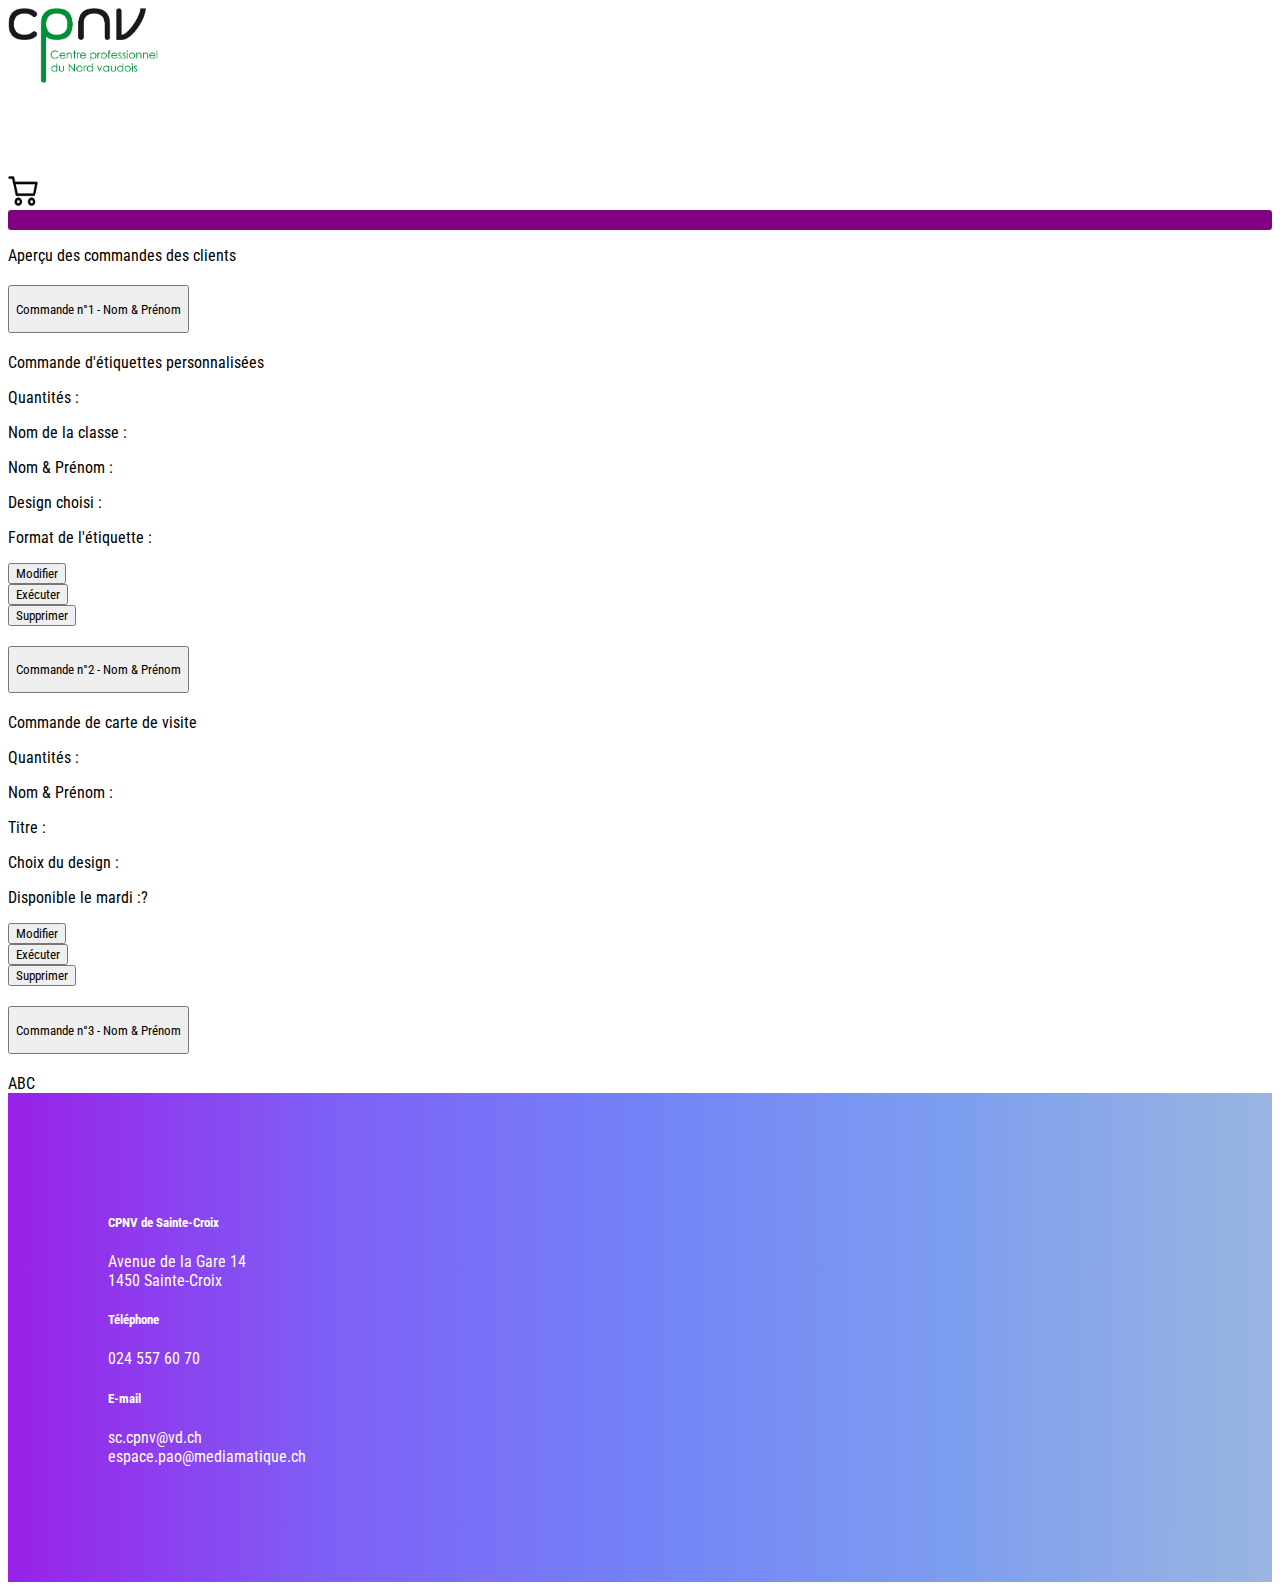
==== apercucommande.html @ 44d6ac5f "modification-page" ====
<!DOCTYPE html>
<html lang="fr">
<head>
    <meta charset="utf-8">
    <meta name="viewport" content="width=device-width, initial-scale=1.0">
    <link href="https://cdn.jsdelivr.net/npm/bootstrap@5.0.0-beta1/dist/css/bootstrap.min.css" rel="stylesheet" integrity="sha384-giJF6kkoqNQ00vy+HMDP7azOuL0xtbfIcaT9wjKHr8RbDVddVHyTfAAsrekwKmP1" crossorigin="anonymous">
    <link rel="stylesheet" href="style.css"> 
    <link rel="preconnect" href="https://fonts.gstatic.com">
    <link href="https://fonts.googleapis.com/css2?family=Roboto+Condensed:wght@300&display=swap" rel="stylesheet"> 
    <title>Aperçu commande</title>
</head>
<body>
  <nav class="navbar navbar-light bg-light justify-content-between px-5">
    <a class="navbar-brand"><img src="Logo école.png" alt="logocpnv" height="75px" width="150px"></a>
     <h5 id="nomprenom">Nom & Prénom</h5> <img src="cart.png" alt="iconecart" height="30px" width="30px">
  </nav>

  <hr class="lignenav">
  <div>
    <p class="text-center fs-2 text-uppercase fw-bold my-5" >Aperçu des commandes des clients</p>
  </div>
  <div class="container">
    <div class="row my-5">
        <div class="col-md-6 offset-md-3 card shadow bg-white rounded">
  <div class="accordion accordion-flush" id="accordionFlushExample">
    <div class="accordion-item">
      <h2 class="accordion-header" id="flush-headingOne">
        <button class="accordion-button collapsed" type="button" data-bs-toggle="collapse" data-bs-target="#flush-collapseOne" aria-expanded="false" aria-controls="flush-collapseOne">
          <p>Commande n°1 - Nom & Prénom</p>
        </button>
      </h2>
      <div id="flush-collapseOne" class="accordion-collapse collapse" aria-labelledby="flush-headingOne" data-bs-parent="#accordionFlushExample">
        <div class="accordion-body"> 
            <div class="row">
                <div class="col-6">
                    <p>Commande d'étiquettes personnalisées</p>
                </div>
                <div class="col-6">Quantités :</div>
            </div>
            <div class="row">
                <div class="col-12">
                    <p>Nom de la classe :</p>
                </div>
                <div class="col-12">
                  <p>Nom & Prénom :</p>
              </div>
                <div class="col-12">
                    <p>Design choisi :</p>
                </div>
                <div class="col-12">
                  <p>Format de l'étiquette :</p>
              </div>
            </div>
            <div class="row text-center my-3">
                <div class="col-4">
                    <button type="button" class="btn btn-outline-dark">Modifier</button>
                </div>
                <div class="col-4">
                    <button type="button" class="btn btn-outline-dark">Exécuter</button>
                </div>
                <div class="col-4">
                    <button type="button" class="btn btn-outline-dark">Supprimer</button>
                </div>
            </div>

</div>
    </div>
    </div>
    <!-- 2e accordéon -->
    <div class="accordion-item">
      <h2 class="accordion-header" id="flush-headingTwo">
        <button class="accordion-button collapsed" type="button" data-bs-toggle="collapse" data-bs-target="#flush-collapseTwo" aria-expanded="false" aria-controls="flush-collapseTwo">
          <p>Commande n°2 - Nom & Prénom</p>
        </button>
      </h2>
      <div id="flush-collapseTwo" class="accordion-collapse collapse" aria-labelledby="flush-headingTwo" data-bs-parent="#accordionFlushExample">
        <div class="accordion-body">
          <div class="row">
            <div class="col-6">
              <p>Commande de carte de visite</p>
            </div>
            <div class="col-6">
              <p>Quantités : </p>
            </div>
          </div>
          <div class="row">
            <div class="col-12">
              <p>Nom & Prénom : </p>
            </div>
            <div class="col-12">
              <p>Titre : </p>
            </div>
            <div class="col-12">
              <p>Choix du design : </p>
            </div>
            <div class="col-12">
              <p>Disponible le mardi :?</p>
            </div>
          </div>
          <div class="row text-center my-3">
            <div class="col-4">
                <button type="button" class="btn btn-outline-dark">Modifier</button>
            </div>
            <div class="col-4">
                <button type="button" class="btn btn-outline-dark">Exécuter</button>
            </div>
            <div class="col-4">
                <button type="button" class="btn btn-outline-dark">Supprimer</button>
            </div>
        </div>
        </div>
        </div>
    </div>
    <!-- 3e accordéon -->
    <div class="accordion-item">
      <h2 class="accordion-header" id="flush-headingThree">
        <button class="accordion-button collapsed" type="button" data-bs-toggle="collapse" data-bs-target="#flush-collapseThree" aria-expanded="false" aria-controls="flush-collapseThree">
          <p>Commande n°3 - Nom & Prénom</p>
        </button>
      </h2>
      <div id="flush-collapseThree" class="accordion-collapse collapse" aria-labelledby="flush-headingThree" data-bs-parent="#accordionFlushExample">
        <div class="accordion-body">ABC</div></div>
    </div>
  </div>
        </div>
    </div>
 </div>





    <footer class="text-center text-lg-start" id="colorfooter">
      <!-- Grid container -->
      <div class="container p-4">
        <!--Grid row-->
        <div class="row">
          <!--Grid column-->
          <div class="col-sm-12">
            <h5 class="text-uppercase">CPNV de Sainte-Croix</h5>
    
            <p>
              Avenue de la Gare 14 <br>
              1450 Sainte-Croix
            </p>
          </div>
        </div>

        <div class="row">
          <!--Grid column-->
          <div class="col-sm-12">
            <h5 class="text-uppercase">Téléphone</h5>
    
            <p>
              024 557 60 70<br>
            
            </p>
          </div>
        </div>

        <div class="row">
          <!--Grid column-->
          <div class="col-sm-12">
            <h5 class="text-uppercase">E-mail</h5>
    
            <p>
              sc.cpnv@vd.ch<br>
              espace.pao@mediamatique.ch
            
            </p>
          </div>
        </div>
      </div>
    </footer>

<script src="https://cdn.jsdelivr.net/npm/bootstrap@5.0.0-beta1/dist/js/bootstrap.bundle.min.js" integrity="sha384-ygbV9kiqUc6oa4msXn9868pTtWMgiQaeYH7/t7LECLbyPA2x65Kgf80OJFdroafW" crossorigin="anonymous"></script>
</body>
</html>
---- style.css ----
*{
    font-family: 'Roboto Condensed', sans-serif;
}

#textebox{
    padding: 100px 200px 200px 200px;
}

#titre{
    padding: 100px 150px 130px 100px;
}

.lignenav{
  border: 10px solid purple;
  opacity: 1;
  border-radius: 3px;
  margin: 0px;
  background-image: linear-gradient(to right, #9921e8, #7f5ff6, #7382f7, #7d9eef, #9ab5e1);
}
.lignegrise{
  
    margin: 25px -10px -25px -10px;
}

#colorfooter{
    background-image: linear-gradient(to right, #9921e8, #7f5ff6, #7382f7, #7d9eef, #9ab5e1);
    color: white;
    padding: 100px;
}

.buttoncolor{
    background-image: linear-gradient(to right, #9921e8, #7f5ff6, #7382f7, #7d9eef, #9ab5e1);
    color: white;
}

#boxlogin{
    margin: 150px 450px 150px 450px;
} 

#buttoncolorgrey{
    background-image: grey;
    color: white;  
}

#titre1{
    padding: 100px 150px 85px 100px;
}

.form-control{
    padding-bottom: 6px;
    margin-bottom: 20px;
}

#titreform{
    padding: 34px;
}

.box-form{
    padding: 120px 10px 10px 10px;  
    margin-bottom: 100px;
}

.card-body{
    padding: 2rem 1rem 2rem 17rem;
}

#nomprenom{
    padding-left: 1400px;
}

.buttoncolor{
    margin-top: 10px;
    margin-bottom: 30px;
}

.design{
    height: 150px;
    width: 220px ;
}

.espace{
    padding-bottom: 20px;
}
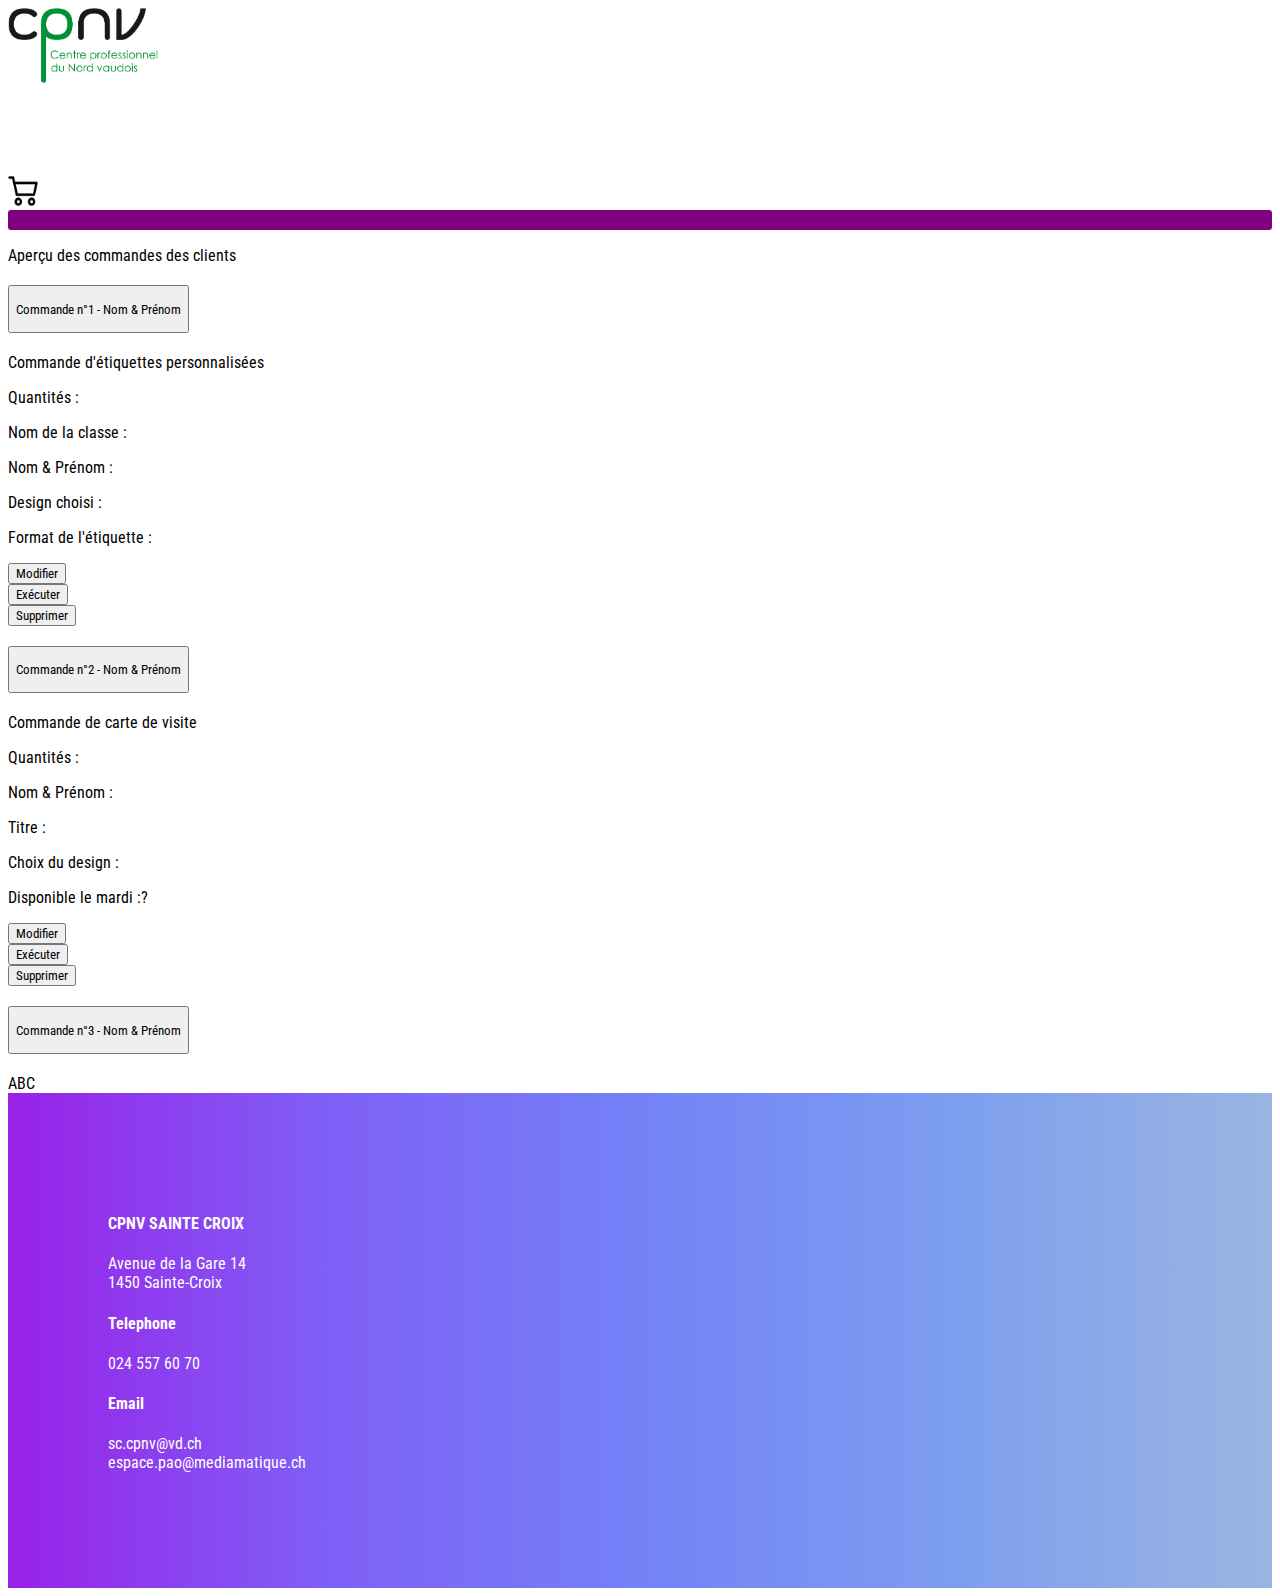
==== commit 1d505671: "footer" ====
--- a/apercucommande.html
+++ b/apercucommande.html
@@ -17,7 +17,7 @@
 
   <hr class="lignenav">
   <div>
-    <p class="text-center fs-2 text-uppercase fw-bold my-5" >Aperçu des commandes des clients</p>
+    <p class="text-center fs-2 text-uppercase fw-bold my-5" id="titre2">Aperçu des commandes des clients</p>
   </div>
   <div class="container">
     <div class="row my-5">
@@ -126,52 +126,27 @@
     </div>
  </div>
 
-
-
-
-
-    <footer class="text-center text-lg-start" id="colorfooter">
-      <!-- Grid container -->
-      <div class="container p-4">
-        <!--Grid row-->
-        <div class="row">
-          <!--Grid column-->
-          <div class="col-sm-12">
-            <h5 class="text-uppercase">CPNV de Sainte-Croix</h5>
-    
-            <p>
-              Avenue de la Gare 14 <br>
-              1450 Sainte-Croix
-            </p>
-          </div>
-        </div>
-
-        <div class="row">
-          <!--Grid column-->
-          <div class="col-sm-12">
-            <h5 class="text-uppercase">Téléphone</h5>
-    
-            <p>
-              024 557 60 70<br>
-            
-            </p>
-          </div>
-        </div>
-
-        <div class="row">
-          <!--Grid column-->
-          <div class="col-sm-12">
-            <h5 class="text-uppercase">E-mail</h5>
-    
-            <p>
-              sc.cpnv@vd.ch<br>
-              espace.pao@mediamatique.ch
-            
-            </p>
-          </div>
-        </div>
+ <footer class="text-lg-start" id="colorfooter">
+  <div class="container">
+    <div class="row">
+      <div class="col-4">
+        <h4 class="text-uppercase">CPNV SAINTE CROIX</h4>
+        <p>Avenue de la Gare 14 <br>
+          1450 Sainte-Croix
+        </p>
       </div>
-    </footer>
+      <div class="col-4 text-center">
+        <h4 class="text-uppercase">Telephone</h4>
+        <p>024 557 60 70</p>
+      </div>
+      <div class="col-4 text-end">
+        <h4 class="text-uppercase">Email</h4>
+        <p>sc.cpnv@vd.ch <br>
+          espace.pao@mediamatique.ch</p>
+      </div>
+    </div>
+  </div>
+</footer>
 
 <script src="https://cdn.jsdelivr.net/npm/bootstrap@5.0.0-beta1/dist/js/bootstrap.bundle.min.js" integrity="sha384-ygbV9kiqUc6oa4msXn9868pTtWMgiQaeYH7/t7LECLbyPA2x65Kgf80OJFdroafW" crossorigin="anonymous"></script>
 </body>
--- a/style.css
+++ b/style.css
@@ -80,4 +80,9 @@
 
 .espace{
     padding-bottom: 20px;
+    display: inline-block;
+}
+
+.dropdown{
+    margin-bottom: 30px;
 }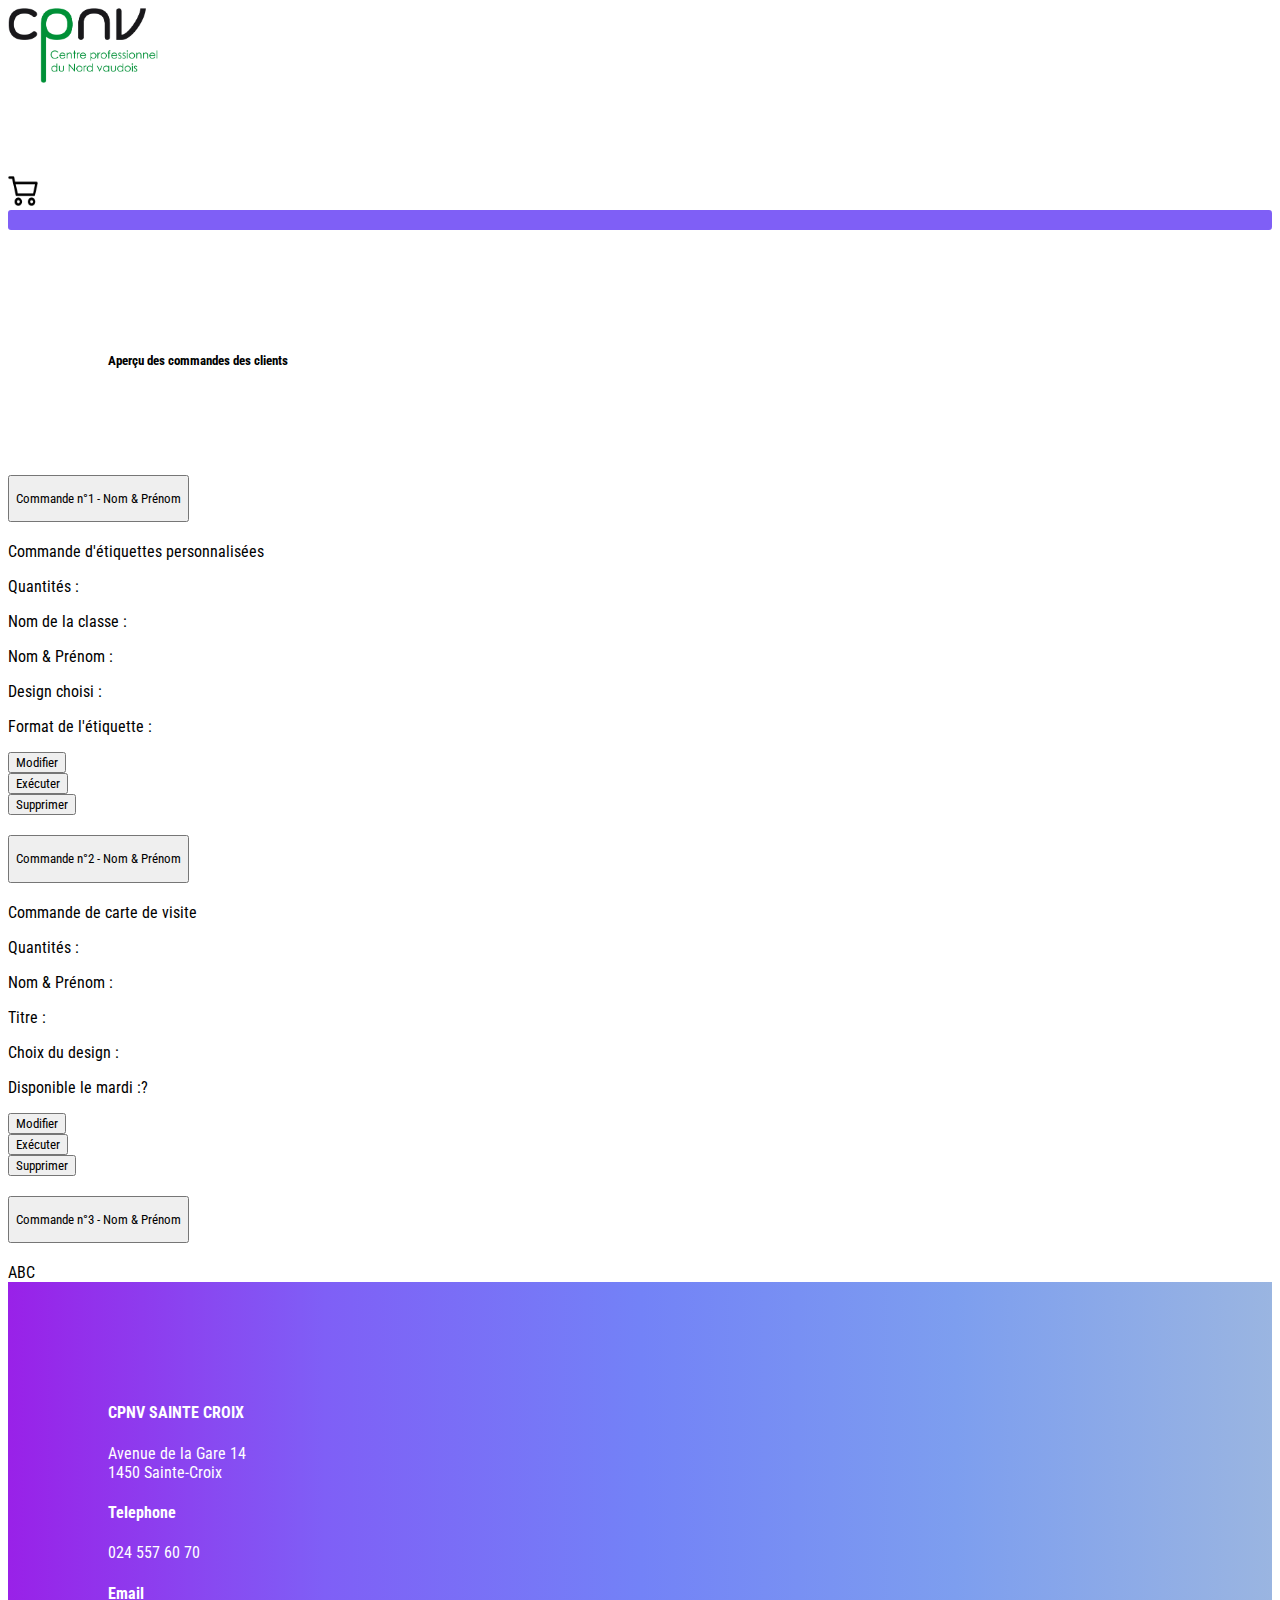
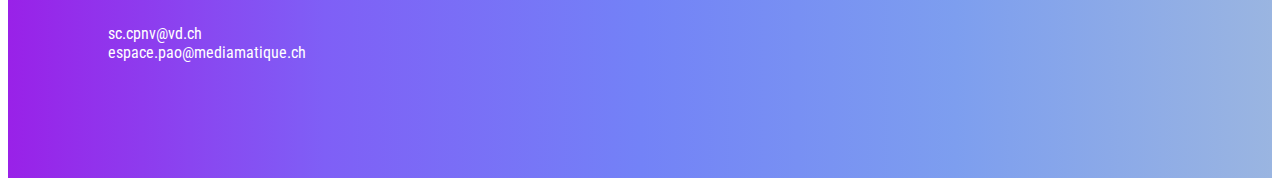
==== commit 0aa5bada: "titrepage" ====
--- a/apercucommande.html
+++ b/apercucommande.html
@@ -1,154 +1,166 @@
 <!DOCTYPE html>
 <html lang="fr">
+
 <head>
-    <meta charset="utf-8">
-    <meta name="viewport" content="width=device-width, initial-scale=1.0">
-    <link href="https://cdn.jsdelivr.net/npm/bootstrap@5.0.0-beta1/dist/css/bootstrap.min.css" rel="stylesheet" integrity="sha384-giJF6kkoqNQ00vy+HMDP7azOuL0xtbfIcaT9wjKHr8RbDVddVHyTfAAsrekwKmP1" crossorigin="anonymous">
-    <link rel="stylesheet" href="style.css"> 
-    <link rel="preconnect" href="https://fonts.gstatic.com">
-    <link href="https://fonts.googleapis.com/css2?family=Roboto+Condensed:wght@300&display=swap" rel="stylesheet"> 
-    <title>Aperçu commande</title>
+  <meta charset="utf-8">
+  <meta name="viewport" content="width=device-width, initial-scale=1.0">
+  <link href="https://cdn.jsdelivr.net/npm/bootstrap@5.0.0-beta1/dist/css/bootstrap.min.css" rel="stylesheet"
+    integrity="sha384-giJF6kkoqNQ00vy+HMDP7azOuL0xtbfIcaT9wjKHr8RbDVddVHyTfAAsrekwKmP1" crossorigin="anonymous">
+  <link rel="stylesheet" href="style.css">
+  <link rel="preconnect" href="https://fonts.gstatic.com">
+  <link href="https://fonts.googleapis.com/css2?family=Roboto+Condensed:wght@300&display=swap" rel="stylesheet">
+  <title>Aperçu commande</title>
 </head>
+
 <body>
   <nav class="navbar navbar-light bg-light justify-content-between px-5">
     <a class="navbar-brand"><img src="Logo école.png" alt="logocpnv" height="75px" width="150px"></a>
-     <h5 id="nomprenom">Nom & Prénom</h5> <img src="cart.png" alt="iconecart" height="30px" width="30px">
+    <h5 id="nomprenom">Nom & Prénom</h5> <img src="cart.png" alt="iconecart" height="30px" width="30px">
   </nav>
 
   <hr class="lignenav">
   <div>
-    <p class="text-center fs-2 text-uppercase fw-bold my-5" id="titre2">Aperçu des commandes des clients</p>
+    <h5 class="text-center fs-2 text-uppercase" id="titre1">Aperçu des commandes des clients</h5>
   </div>
   <div class="container">
     <div class="row my-5">
-        <div class="col-md-6 offset-md-3 card shadow bg-white rounded">
-  <div class="accordion accordion-flush" id="accordionFlushExample">
-    <div class="accordion-item">
-      <h2 class="accordion-header" id="flush-headingOne">
-        <button class="accordion-button collapsed" type="button" data-bs-toggle="collapse" data-bs-target="#flush-collapseOne" aria-expanded="false" aria-controls="flush-collapseOne">
-          <p>Commande n°1 - Nom & Prénom</p>
-        </button>
-      </h2>
-      <div id="flush-collapseOne" class="accordion-collapse collapse" aria-labelledby="flush-headingOne" data-bs-parent="#accordionFlushExample">
-        <div class="accordion-body"> 
-            <div class="row">
-                <div class="col-6">
+      <div class="col-md-6 offset-md-3 card shadow bg-white rounded">
+        <div class="accordion accordion-flush" id="accordionFlushExample">
+          <div class="accordion-item">
+            <h2 class="accordion-header" id="flush-headingOne">
+              <button class="accordion-button collapsed" type="button" data-bs-toggle="collapse"
+                data-bs-target="#flush-collapseOne" aria-expanded="false" aria-controls="flush-collapseOne">
+                <p>Commande n°1 - Nom & Prénom</p>
+              </button>
+            </h2>
+            <div id="flush-collapseOne" class="accordion-collapse collapse" aria-labelledby="flush-headingOne"
+              data-bs-parent="#accordionFlushExample">
+              <div class="accordion-body">
+                <div class="row">
+                  <div class="col-6">
                     <p>Commande d'étiquettes personnalisées</p>
+                  </div>
+                  <div class="col-6">Quantités :</div>
                 </div>
-                <div class="col-6">Quantités :</div>
-            </div>
-            <div class="row">
-                <div class="col-12">
+                <div class="row">
+                  <div class="col-12">
                     <p>Nom de la classe :</p>
+                  </div>
+                  <div class="col-12">
+                    <p>Nom & Prénom :</p>
+                  </div>
+                  <div class="col-12">
+                    <p>Design choisi :</p>
+                  </div>
+                  <div class="col-12">
+                    <p>Format de l'étiquette :</p>
+                  </div>
                 </div>
-                <div class="col-12">
-                  <p>Nom & Prénom :</p>
-              </div>
-                <div class="col-12">
-                    <p>Design choisi :</p>
+                <div class="row text-center my-3">
+                  <div class="col-4">
+                    <button type="button" class="btn btn-outline-dark">Modifier</button>
+                  </div>
+                  <div class="col-4">
+                    <button type="button" class="btn btn-outline-dark">Exécuter</button>
+                  </div>
+                  <div class="col-4">
+                    <button type="button" class="btn btn-outline-dark">Supprimer</button>
+                  </div>
                 </div>
-                <div class="col-12">
-                  <p>Format de l'étiquette :</p>
+
               </div>
             </div>
-            <div class="row text-center my-3">
-                <div class="col-4">
+          </div>
+          <!-- 2e accordéon -->
+          <div class="accordion-item">
+            <h2 class="accordion-header" id="flush-headingTwo">
+              <button class="accordion-button collapsed" type="button" data-bs-toggle="collapse"
+                data-bs-target="#flush-collapseTwo" aria-expanded="false" aria-controls="flush-collapseTwo">
+                <p>Commande n°2 - Nom & Prénom</p>
+              </button>
+            </h2>
+            <div id="flush-collapseTwo" class="accordion-collapse collapse" aria-labelledby="flush-headingTwo"
+              data-bs-parent="#accordionFlushExample">
+              <div class="accordion-body">
+                <div class="row">
+                  <div class="col-6">
+                    <p>Commande de carte de visite</p>
+                  </div>
+                  <div class="col-6">
+                    <p>Quantités : </p>
+                  </div>
+                </div>
+                <div class="row">
+                  <div class="col-12">
+                    <p>Nom & Prénom : </p>
+                  </div>
+                  <div class="col-12">
+                    <p>Titre : </p>
+                  </div>
+                  <div class="col-12">
+                    <p>Choix du design : </p>
+                  </div>
+                  <div class="col-12">
+                    <p>Disponible le mardi :?</p>
+                  </div>
+                </div>
+                <div class="row text-center my-3">
+                  <div class="col-4">
                     <button type="button" class="btn btn-outline-dark">Modifier</button>
+                  </div>
+                  <div class="col-4">
+                    <button type="button" class="btn btn-outline-dark">Exécuter</button>
+                  </div>
+                  <div class="col-4">
+                    <button type="button" class="btn btn-outline-dark">Supprimer</button>
+                  </div>
                 </div>
-                <div class="col-4">
-                    <button type="button" class="btn btn-outline-dark">Exécuter</button>
-                </div>
-                <div class="col-4">
-                    <button type="button" class="btn btn-outline-dark">Supprimer</button>
-                </div>
-            </div>
-
-</div>
-    </div>
-    </div>
-    <!-- 2e accordéon -->
-    <div class="accordion-item">
-      <h2 class="accordion-header" id="flush-headingTwo">
-        <button class="accordion-button collapsed" type="button" data-bs-toggle="collapse" data-bs-target="#flush-collapseTwo" aria-expanded="false" aria-controls="flush-collapseTwo">
-          <p>Commande n°2 - Nom & Prénom</p>
-        </button>
-      </h2>
-      <div id="flush-collapseTwo" class="accordion-collapse collapse" aria-labelledby="flush-headingTwo" data-bs-parent="#accordionFlushExample">
-        <div class="accordion-body">
-          <div class="row">
-            <div class="col-6">
-              <p>Commande de carte de visite</p>
-            </div>
-            <div class="col-6">
-              <p>Quantités : </p>
+              </div>
             </div>
           </div>
-          <div class="row">
-            <div class="col-12">
-              <p>Nom & Prénom : </p>
-            </div>
-            <div class="col-12">
-              <p>Titre : </p>
-            </div>
-            <div class="col-12">
-              <p>Choix du design : </p>
-            </div>
-            <div class="col-12">
-              <p>Disponible le mardi :?</p>
+          <!-- 3e accordéon -->
+          <div class="accordion-item">
+            <h2 class="accordion-header" id="flush-headingThree">
+              <button class="accordion-button collapsed" type="button" data-bs-toggle="collapse"
+                data-bs-target="#flush-collapseThree" aria-expanded="false" aria-controls="flush-collapseThree">
+                <p>Commande n°3 - Nom & Prénom</p>
+              </button>
+            </h2>
+            <div id="flush-collapseThree" class="accordion-collapse collapse" aria-labelledby="flush-headingThree"
+              data-bs-parent="#accordionFlushExample">
+              <div class="accordion-body">ABC</div>
             </div>
           </div>
-          <div class="row text-center my-3">
-            <div class="col-4">
-                <button type="button" class="btn btn-outline-dark">Modifier</button>
-            </div>
-            <div class="col-4">
-                <button type="button" class="btn btn-outline-dark">Exécuter</button>
-            </div>
-            <div class="col-4">
-                <button type="button" class="btn btn-outline-dark">Supprimer</button>
-            </div>
         </div>
-        </div>
-        </div>
-    </div>
-    <!-- 3e accordéon -->
-    <div class="accordion-item">
-      <h2 class="accordion-header" id="flush-headingThree">
-        <button class="accordion-button collapsed" type="button" data-bs-toggle="collapse" data-bs-target="#flush-collapseThree" aria-expanded="false" aria-controls="flush-collapseThree">
-          <p>Commande n°3 - Nom & Prénom</p>
-        </button>
-      </h2>
-      <div id="flush-collapseThree" class="accordion-collapse collapse" aria-labelledby="flush-headingThree" data-bs-parent="#accordionFlushExample">
-        <div class="accordion-body">ABC</div></div>
-    </div>
-  </div>
-        </div>
-    </div>
- </div>
-
- <footer class="text-lg-start" id="colorfooter">
-  <div class="container">
-    <div class="row">
-      <div class="col-4">
-        <h4 class="text-uppercase">CPNV SAINTE CROIX</h4>
-        <p>Avenue de la Gare 14 <br>
-          1450 Sainte-Croix
-        </p>
-      </div>
-      <div class="col-4 text-center">
-        <h4 class="text-uppercase">Telephone</h4>
-        <p>024 557 60 70</p>
-      </div>
-      <div class="col-4 text-end">
-        <h4 class="text-uppercase">Email</h4>
-        <p>sc.cpnv@vd.ch <br>
-          espace.pao@mediamatique.ch</p>
       </div>
     </div>
   </div>
-</footer>
 
-<script src="https://cdn.jsdelivr.net/npm/bootstrap@5.0.0-beta1/dist/js/bootstrap.bundle.min.js" integrity="sha384-ygbV9kiqUc6oa4msXn9868pTtWMgiQaeYH7/t7LECLbyPA2x65Kgf80OJFdroafW" crossorigin="anonymous"></script>
+  <footer class="text-lg-start" id="colorfooter">
+    <div class="container">
+      <div class="row">
+        <div class="col-4">
+          <h4 class="text-uppercase">CPNV SAINTE CROIX</h4>
+          <p>Avenue de la Gare 14 <br>
+            1450 Sainte-Croix
+          </p>
+        </div>
+        <div class="col-4 text-center">
+          <h4 class="text-uppercase">Telephone</h4>
+          <p>024 557 60 70</p>
+        </div>
+        <div class="col-4 text-end">
+          <h4 class="text-uppercase">Email</h4>
+          <p>sc.cpnv@vd.ch <br>
+            espace.pao@mediamatique.ch</p>
+        </div>
+      </div>
+    </div>
+  </footer>
+
+  <script src="https://cdn.jsdelivr.net/npm/bootstrap@5.0.0-beta1/dist/js/bootstrap.bundle.min.js"
+    integrity="sha384-ygbV9kiqUc6oa4msXn9868pTtWMgiQaeYH7/t7LECLbyPA2x65Kgf80OJFdroafW" crossorigin="anonymous">
+  </script>
 </body>
-</html>
 
+</html>--- a/style.css
+++ b/style.css
@@ -10,8 +10,13 @@
     padding: 100px 150px 130px 100px;
 }
 
+#titre1{
+    padding: 100px 150px 85px 100px;
+    font-weight: bold;
+}
+
 .lignenav{
-  border: 10px solid purple;
+  border: 10px solid #7f5ff6;
   opacity: 1;
   border-radius: 3px;
   margin: 0px;
@@ -40,10 +45,6 @@
 #buttoncolorgrey{
     background-image: grey;
     color: white;  
-}
-
-#titre1{
-    padding: 100px 150px 85px 100px;
 }
 
 .form-control{
@@ -80,7 +81,6 @@
 
 .espace{
     padding-bottom: 20px;
-    display: inline-block;
 }
 
 .dropdown{
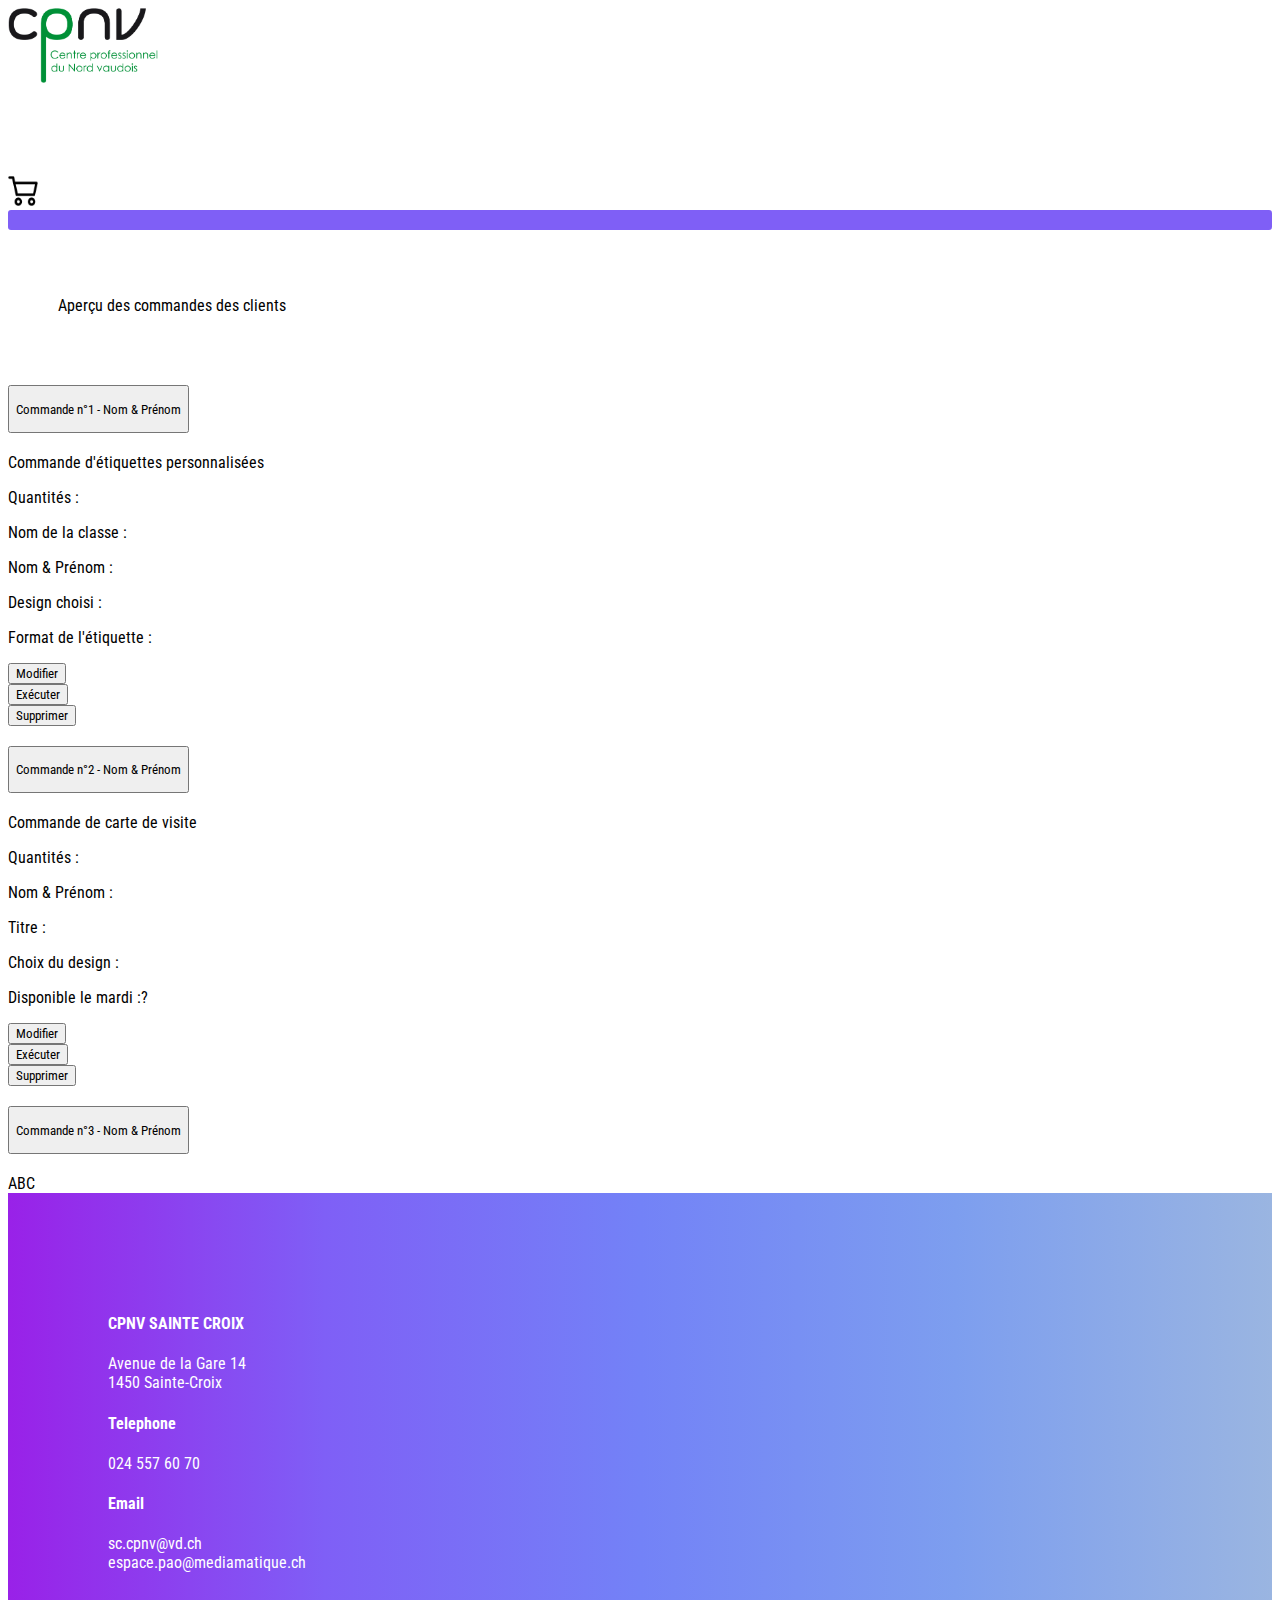
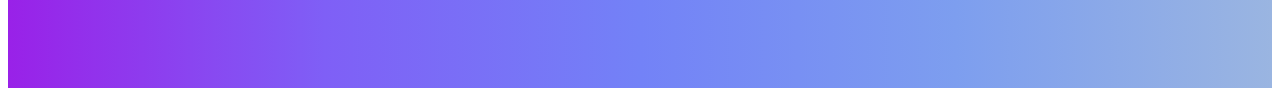
==== commit 4e554f96: "Merge branch 'main' of https://github.com/cpnv-mediamatique/espace-pao-design-ivanna-margaux" ====
--- a/apercucommande.html
+++ b/apercucommande.html
@@ -1,166 +1,154 @@
 <!DOCTYPE html>
 <html lang="fr">
-
 <head>
-  <meta charset="utf-8">
-  <meta name="viewport" content="width=device-width, initial-scale=1.0">
-  <link href="https://cdn.jsdelivr.net/npm/bootstrap@5.0.0-beta1/dist/css/bootstrap.min.css" rel="stylesheet"
-    integrity="sha384-giJF6kkoqNQ00vy+HMDP7azOuL0xtbfIcaT9wjKHr8RbDVddVHyTfAAsrekwKmP1" crossorigin="anonymous">
-  <link rel="stylesheet" href="style.css">
-  <link rel="preconnect" href="https://fonts.gstatic.com">
-  <link href="https://fonts.googleapis.com/css2?family=Roboto+Condensed:wght@300&display=swap" rel="stylesheet">
-  <title>Aperçu commande</title>
+    <meta charset="utf-8">
+    <meta name="viewport" content="width=device-width, initial-scale=1.0">
+    <link href="https://cdn.jsdelivr.net/npm/bootstrap@5.0.0-beta1/dist/css/bootstrap.min.css" rel="stylesheet" integrity="sha384-giJF6kkoqNQ00vy+HMDP7azOuL0xtbfIcaT9wjKHr8RbDVddVHyTfAAsrekwKmP1" crossorigin="anonymous">
+    <link rel="stylesheet" href="style.css"> 
+    <link rel="preconnect" href="https://fonts.gstatic.com">
+    <link href="https://fonts.googleapis.com/css2?family=Roboto+Condensed:wght@300&display=swap" rel="stylesheet"> 
+    <title>Aperçu commande</title>
 </head>
-
 <body>
   <nav class="navbar navbar-light bg-light justify-content-between px-5">
     <a class="navbar-brand"><img src="Logo école.png" alt="logocpnv" height="75px" width="150px"></a>
-    <h5 id="nomprenom">Nom & Prénom</h5> <img src="cart.png" alt="iconecart" height="30px" width="30px">
+     <h5 id="nomprenom">Nom & Prénom</h5> <img src="cart.png" alt="iconecart" height="30px" width="30px">
   </nav>
 
   <hr class="lignenav">
   <div>
-    <h5 class="text-center fs-2 text-uppercase" id="titre1">Aperçu des commandes des clients</h5>
+    <p class="text-center fs-2 text-uppercase fw-bold my-5" id="titre2">Aperçu des commandes des clients</p>
   </div>
   <div class="container">
     <div class="row my-5">
-      <div class="col-md-6 offset-md-3 card shadow bg-white rounded">
-        <div class="accordion accordion-flush" id="accordionFlushExample">
-          <div class="accordion-item">
-            <h2 class="accordion-header" id="flush-headingOne">
-              <button class="accordion-button collapsed" type="button" data-bs-toggle="collapse"
-                data-bs-target="#flush-collapseOne" aria-expanded="false" aria-controls="flush-collapseOne">
-                <p>Commande n°1 - Nom & Prénom</p>
-              </button>
-            </h2>
-            <div id="flush-collapseOne" class="accordion-collapse collapse" aria-labelledby="flush-headingOne"
-              data-bs-parent="#accordionFlushExample">
-              <div class="accordion-body">
-                <div class="row">
-                  <div class="col-6">
+        <div class="col-md-6 offset-md-3 card shadow bg-white rounded">
+  <div class="accordion accordion-flush" id="accordionFlushExample">
+    <div class="accordion-item">
+      <h2 class="accordion-header" id="flush-headingOne">
+        <button class="accordion-button collapsed" type="button" data-bs-toggle="collapse" data-bs-target="#flush-collapseOne" aria-expanded="false" aria-controls="flush-collapseOne">
+          <p>Commande n°1 - Nom & Prénom</p>
+        </button>
+      </h2>
+      <div id="flush-collapseOne" class="accordion-collapse collapse" aria-labelledby="flush-headingOne" data-bs-parent="#accordionFlushExample">
+        <div class="accordion-body"> 
+            <div class="row">
+                <div class="col-6">
                     <p>Commande d'étiquettes personnalisées</p>
-                  </div>
-                  <div class="col-6">Quantités :</div>
                 </div>
-                <div class="row">
-                  <div class="col-12">
+                <div class="col-6">Quantités :</div>
+            </div>
+            <div class="row">
+                <div class="col-12">
                     <p>Nom de la classe :</p>
-                  </div>
-                  <div class="col-12">
-                    <p>Nom & Prénom :</p>
-                  </div>
-                  <div class="col-12">
+                </div>
+                <div class="col-12">
+                  <p>Nom & Prénom :</p>
+              </div>
+                <div class="col-12">
                     <p>Design choisi :</p>
-                  </div>
-                  <div class="col-12">
-                    <p>Format de l'étiquette :</p>
-                  </div>
                 </div>
-                <div class="row text-center my-3">
-                  <div class="col-4">
-                    <button type="button" class="btn btn-outline-dark">Modifier</button>
-                  </div>
-                  <div class="col-4">
-                    <button type="button" class="btn btn-outline-dark">Exécuter</button>
-                  </div>
-                  <div class="col-4">
-                    <button type="button" class="btn btn-outline-dark">Supprimer</button>
-                  </div>
-                </div>
-
+                <div class="col-12">
+                  <p>Format de l'étiquette :</p>
               </div>
             </div>
-          </div>
-          <!-- 2e accordéon -->
-          <div class="accordion-item">
-            <h2 class="accordion-header" id="flush-headingTwo">
-              <button class="accordion-button collapsed" type="button" data-bs-toggle="collapse"
-                data-bs-target="#flush-collapseTwo" aria-expanded="false" aria-controls="flush-collapseTwo">
-                <p>Commande n°2 - Nom & Prénom</p>
-              </button>
-            </h2>
-            <div id="flush-collapseTwo" class="accordion-collapse collapse" aria-labelledby="flush-headingTwo"
-              data-bs-parent="#accordionFlushExample">
-              <div class="accordion-body">
-                <div class="row">
-                  <div class="col-6">
-                    <p>Commande de carte de visite</p>
-                  </div>
-                  <div class="col-6">
-                    <p>Quantités : </p>
-                  </div>
+            <div class="row text-center my-3">
+                <div class="col-4">
+                    <button type="button" class="btn btn-outline-dark">Modifier</button>
                 </div>
-                <div class="row">
-                  <div class="col-12">
-                    <p>Nom & Prénom : </p>
-                  </div>
-                  <div class="col-12">
-                    <p>Titre : </p>
-                  </div>
-                  <div class="col-12">
-                    <p>Choix du design : </p>
-                  </div>
-                  <div class="col-12">
-                    <p>Disponible le mardi :?</p>
-                  </div>
+                <div class="col-4">
+                    <button type="button" class="btn btn-outline-dark">Exécuter</button>
                 </div>
-                <div class="row text-center my-3">
-                  <div class="col-4">
-                    <button type="button" class="btn btn-outline-dark">Modifier</button>
-                  </div>
-                  <div class="col-4">
-                    <button type="button" class="btn btn-outline-dark">Exécuter</button>
-                  </div>
-                  <div class="col-4">
+                <div class="col-4">
                     <button type="button" class="btn btn-outline-dark">Supprimer</button>
-                  </div>
                 </div>
-              </div>
+            </div>
+
+</div>
+    </div>
+    </div>
+    <!-- 2e accordéon -->
+    <div class="accordion-item">
+      <h2 class="accordion-header" id="flush-headingTwo">
+        <button class="accordion-button collapsed" type="button" data-bs-toggle="collapse" data-bs-target="#flush-collapseTwo" aria-expanded="false" aria-controls="flush-collapseTwo">
+          <p>Commande n°2 - Nom & Prénom</p>
+        </button>
+      </h2>
+      <div id="flush-collapseTwo" class="accordion-collapse collapse" aria-labelledby="flush-headingTwo" data-bs-parent="#accordionFlushExample">
+        <div class="accordion-body">
+          <div class="row">
+            <div class="col-6">
+              <p>Commande de carte de visite</p>
+            </div>
+            <div class="col-6">
+              <p>Quantités : </p>
             </div>
           </div>
-          <!-- 3e accordéon -->
-          <div class="accordion-item">
-            <h2 class="accordion-header" id="flush-headingThree">
-              <button class="accordion-button collapsed" type="button" data-bs-toggle="collapse"
-                data-bs-target="#flush-collapseThree" aria-expanded="false" aria-controls="flush-collapseThree">
-                <p>Commande n°3 - Nom & Prénom</p>
-              </button>
-            </h2>
-            <div id="flush-collapseThree" class="accordion-collapse collapse" aria-labelledby="flush-headingThree"
-              data-bs-parent="#accordionFlushExample">
-              <div class="accordion-body">ABC</div>
+          <div class="row">
+            <div class="col-12">
+              <p>Nom & Prénom : </p>
+            </div>
+            <div class="col-12">
+              <p>Titre : </p>
+            </div>
+            <div class="col-12">
+              <p>Choix du design : </p>
+            </div>
+            <div class="col-12">
+              <p>Disponible le mardi :?</p>
             </div>
           </div>
+          <div class="row text-center my-3">
+            <div class="col-4">
+                <button type="button" class="btn btn-outline-dark">Modifier</button>
+            </div>
+            <div class="col-4">
+                <button type="button" class="btn btn-outline-dark">Exécuter</button>
+            </div>
+            <div class="col-4">
+                <button type="button" class="btn btn-outline-dark">Supprimer</button>
+            </div>
         </div>
+        </div>
+        </div>
+    </div>
+    <!-- 3e accordéon -->
+    <div class="accordion-item">
+      <h2 class="accordion-header" id="flush-headingThree">
+        <button class="accordion-button collapsed" type="button" data-bs-toggle="collapse" data-bs-target="#flush-collapseThree" aria-expanded="false" aria-controls="flush-collapseThree">
+          <p>Commande n°3 - Nom & Prénom</p>
+        </button>
+      </h2>
+      <div id="flush-collapseThree" class="accordion-collapse collapse" aria-labelledby="flush-headingThree" data-bs-parent="#accordionFlushExample">
+        <div class="accordion-body">ABC</div></div>
+    </div>
+  </div>
+        </div>
+    </div>
+ </div>
+
+ <footer class="text-lg-start" id="colorfooter">
+  <div class="container">
+    <div class="row">
+      <div class="col-4">
+        <h4 class="text-uppercase">CPNV SAINTE CROIX</h4>
+        <p>Avenue de la Gare 14 <br>
+          1450 Sainte-Croix
+        </p>
+      </div>
+      <div class="col-4 text-center">
+        <h4 class="text-uppercase">Telephone</h4>
+        <p>024 557 60 70</p>
+      </div>
+      <div class="col-4 text-end">
+        <h4 class="text-uppercase">Email</h4>
+        <p>sc.cpnv@vd.ch <br>
+          espace.pao@mediamatique.ch</p>
       </div>
     </div>
   </div>
+</footer>
 
-  <footer class="text-lg-start" id="colorfooter">
-    <div class="container">
-      <div class="row">
-        <div class="col-4">
-          <h4 class="text-uppercase">CPNV SAINTE CROIX</h4>
-          <p>Avenue de la Gare 14 <br>
-            1450 Sainte-Croix
-          </p>
-        </div>
-        <div class="col-4 text-center">
-          <h4 class="text-uppercase">Telephone</h4>
-          <p>024 557 60 70</p>
-        </div>
-        <div class="col-4 text-end">
-          <h4 class="text-uppercase">Email</h4>
-          <p>sc.cpnv@vd.ch <br>
-            espace.pao@mediamatique.ch</p>
-        </div>
-      </div>
-    </div>
-  </footer>
+<script src="https://cdn.jsdelivr.net/npm/bootstrap@5.0.0-beta1/dist/js/bootstrap.bundle.min.js" integrity="sha384-ygbV9kiqUc6oa4msXn9868pTtWMgiQaeYH7/t7LECLbyPA2x65Kgf80OJFdroafW" crossorigin="anonymous"></script>
+</body>
+</html>
 
-  <script src="https://cdn.jsdelivr.net/npm/bootstrap@5.0.0-beta1/dist/js/bootstrap.bundle.min.js"
-    integrity="sha384-ygbV9kiqUc6oa4msXn9868pTtWMgiQaeYH7/t7LECLbyPA2x65Kgf80OJFdroafW" crossorigin="anonymous">
-  </script>
-</body>
-
-</html>--- a/style.css
+++ b/style.css
@@ -10,9 +10,8 @@
     padding: 100px 150px 130px 100px;
 }
 
-#titre1{
-    padding: 100px 150px 85px 100px;
-    font-weight: bold;
+#titre2{
+    padding: 50px 75px 50px 50px;
 }
 
 .lignenav{
@@ -45,6 +44,10 @@
 #buttoncolorgrey{
     background-image: grey;
     color: white;  
+}
+
+#titre1{
+    padding: 100px 150px 85px 100px;
 }
 
 .form-control{
@@ -81,6 +84,7 @@
 
 .espace{
     padding-bottom: 20px;
+    display: inline-block;
 }
 
 .dropdown{
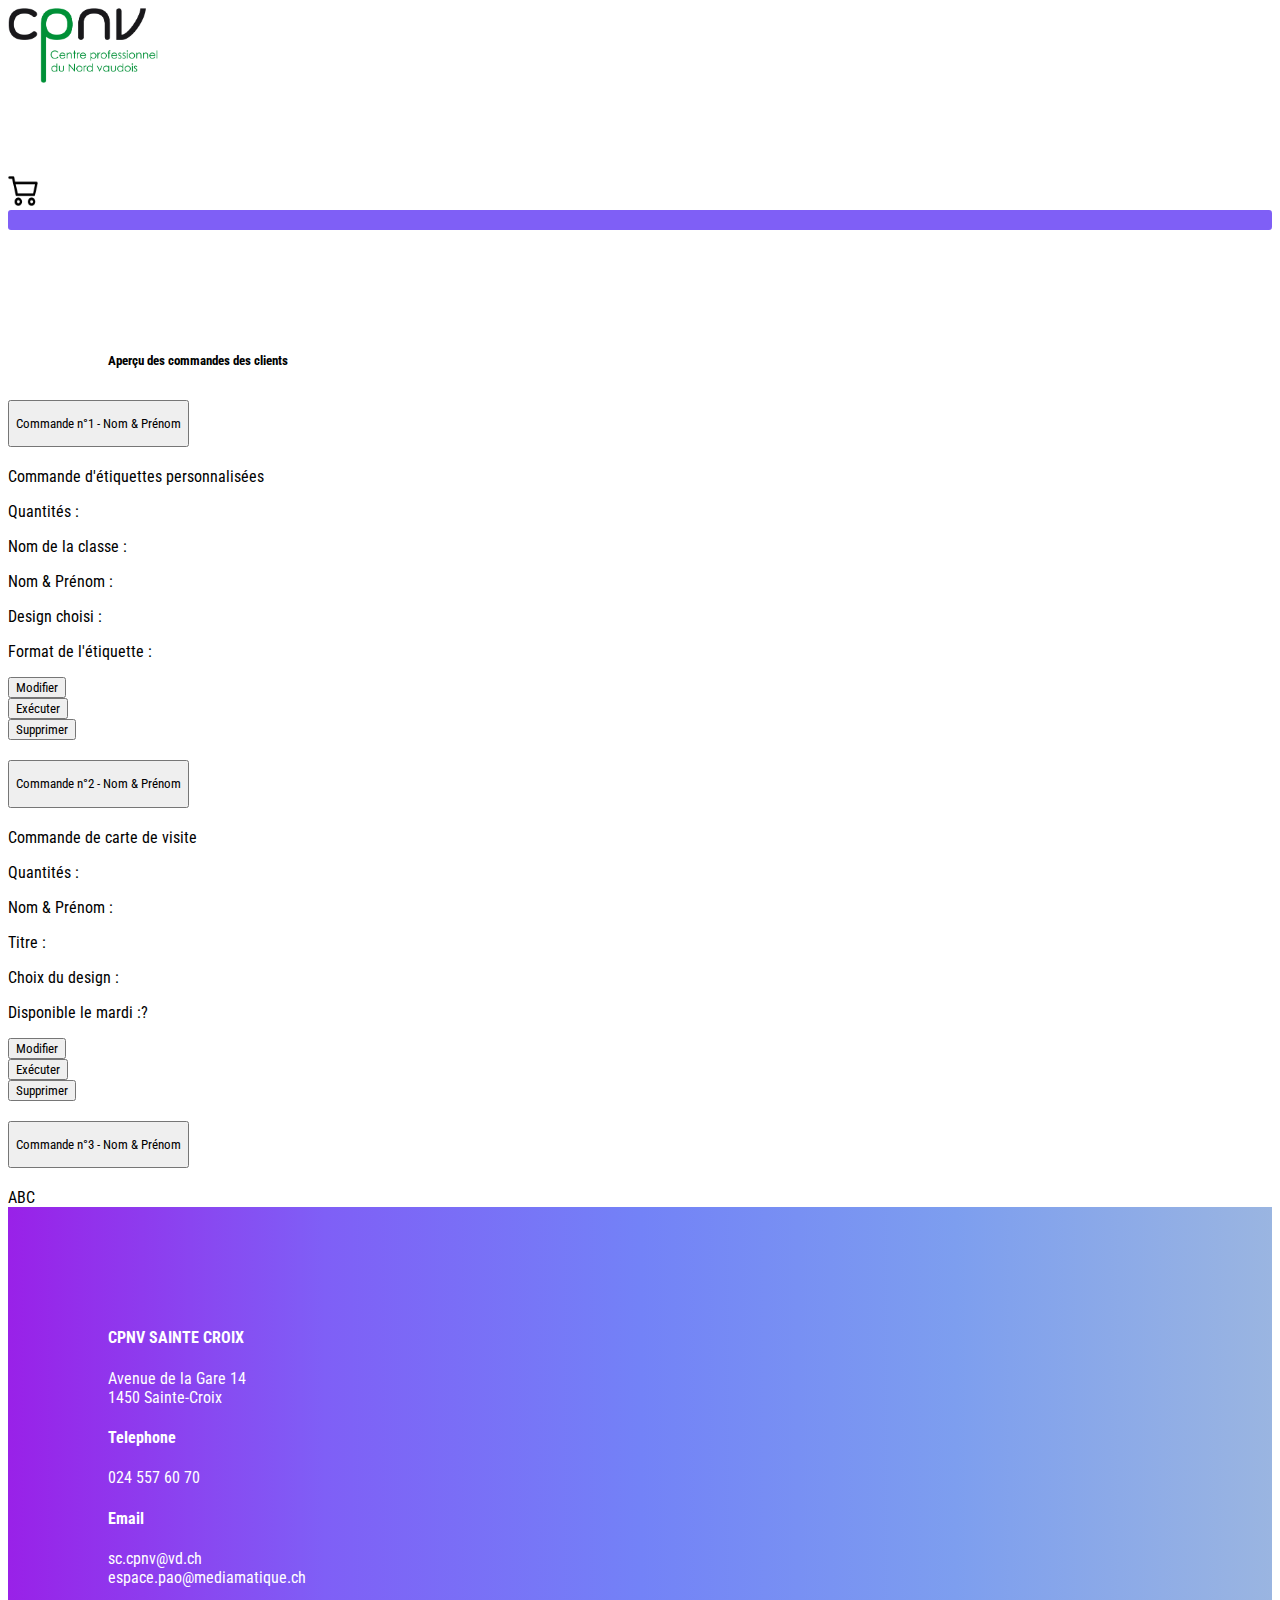
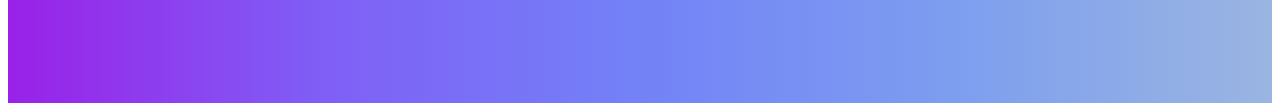
==== commit 5e70953c: "création dossier images" ====
--- a/apercucommande.html
+++ b/apercucommande.html
@@ -1,154 +1,166 @@
 <!DOCTYPE html>
 <html lang="fr">
+
 <head>
-    <meta charset="utf-8">
-    <meta name="viewport" content="width=device-width, initial-scale=1.0">
-    <link href="https://cdn.jsdelivr.net/npm/bootstrap@5.0.0-beta1/dist/css/bootstrap.min.css" rel="stylesheet" integrity="sha384-giJF6kkoqNQ00vy+HMDP7azOuL0xtbfIcaT9wjKHr8RbDVddVHyTfAAsrekwKmP1" crossorigin="anonymous">
-    <link rel="stylesheet" href="style.css"> 
-    <link rel="preconnect" href="https://fonts.gstatic.com">
-    <link href="https://fonts.googleapis.com/css2?family=Roboto+Condensed:wght@300&display=swap" rel="stylesheet"> 
-    <title>Aperçu commande</title>
+  <meta charset="utf-8">
+  <meta name="viewport" content="width=device-width, initial-scale=1.0">
+  <link href="https://cdn.jsdelivr.net/npm/bootstrap@5.0.0-beta1/dist/css/bootstrap.min.css" rel="stylesheet"
+    integrity="sha384-giJF6kkoqNQ00vy+HMDP7azOuL0xtbfIcaT9wjKHr8RbDVddVHyTfAAsrekwKmP1" crossorigin="anonymous">
+  <link rel="stylesheet" href="style.css">
+  <link rel="preconnect" href="https://fonts.gstatic.com">
+  <link href="https://fonts.googleapis.com/css2?family=Roboto+Condensed:wght@300&display=swap" rel="stylesheet">
+  <title>Aperçu commande</title>
 </head>
+
 <body>
   <nav class="navbar navbar-light bg-light justify-content-between px-5">
     <a class="navbar-brand"><img src="Logo école.png" alt="logocpnv" height="75px" width="150px"></a>
-     <h5 id="nomprenom">Nom & Prénom</h5> <img src="cart.png" alt="iconecart" height="30px" width="30px">
+    <h5 id="nomprenom">Nom & Prénom</h5> <img src="cart.png" alt="iconecart" height="30px" width="30px">
   </nav>
 
   <hr class="lignenav">
   <div>
-    <p class="text-center fs-2 text-uppercase fw-bold my-5" id="titre2">Aperçu des commandes des clients</p>
+    <h5 class="text-center fs-2 text-uppercase" id="titre1">Aperçu des commandes des clients</h5>
   </div>
   <div class="container">
     <div class="row my-5">
-        <div class="col-md-6 offset-md-3 card shadow bg-white rounded">
-  <div class="accordion accordion-flush" id="accordionFlushExample">
-    <div class="accordion-item">
-      <h2 class="accordion-header" id="flush-headingOne">
-        <button class="accordion-button collapsed" type="button" data-bs-toggle="collapse" data-bs-target="#flush-collapseOne" aria-expanded="false" aria-controls="flush-collapseOne">
-          <p>Commande n°1 - Nom & Prénom</p>
-        </button>
-      </h2>
-      <div id="flush-collapseOne" class="accordion-collapse collapse" aria-labelledby="flush-headingOne" data-bs-parent="#accordionFlushExample">
-        <div class="accordion-body"> 
-            <div class="row">
-                <div class="col-6">
+      <div class="col-md-6 offset-md-3 card shadow bg-white rounded">
+        <div class="accordion accordion-flush" id="accordionFlushExample">
+          <div class="accordion-item">
+            <h2 class="accordion-header" id="flush-headingOne">
+              <button class="accordion-button collapsed" type="button" data-bs-toggle="collapse"
+                data-bs-target="#flush-collapseOne" aria-expanded="false" aria-controls="flush-collapseOne">
+                <p>Commande n°1 - Nom & Prénom</p>
+              </button>
+            </h2>
+            <div id="flush-collapseOne" class="accordion-collapse collapse" aria-labelledby="flush-headingOne"
+              data-bs-parent="#accordionFlushExample">
+              <div class="accordion-body">
+                <div class="row">
+                  <div class="col-6">
                     <p>Commande d'étiquettes personnalisées</p>
+                  </div>
+                  <div class="col-6">Quantités :</div>
                 </div>
-                <div class="col-6">Quantités :</div>
-            </div>
-            <div class="row">
-                <div class="col-12">
+                <div class="row">
+                  <div class="col-12">
                     <p>Nom de la classe :</p>
+                  </div>
+                  <div class="col-12">
+                    <p>Nom & Prénom :</p>
+                  </div>
+                  <div class="col-12">
+                    <p>Design choisi :</p>
+                  </div>
+                  <div class="col-12">
+                    <p>Format de l'étiquette :</p>
+                  </div>
                 </div>
-                <div class="col-12">
-                  <p>Nom & Prénom :</p>
-              </div>
-                <div class="col-12">
-                    <p>Design choisi :</p>
+                <div class="row text-center my-3">
+                  <div class="col-4">
+                    <button type="button" class="btn btn-outline-dark">Modifier</button>
+                  </div>
+                  <div class="col-4">
+                    <button type="button" class="btn btn-outline-dark">Exécuter</button>
+                  </div>
+                  <div class="col-4">
+                    <button type="button" class="btn btn-outline-dark">Supprimer</button>
+                  </div>
                 </div>
-                <div class="col-12">
-                  <p>Format de l'étiquette :</p>
+
               </div>
             </div>
-            <div class="row text-center my-3">
-                <div class="col-4">
+          </div>
+          <!-- 2e accordéon -->
+          <div class="accordion-item">
+            <h2 class="accordion-header" id="flush-headingTwo">
+              <button class="accordion-button collapsed" type="button" data-bs-toggle="collapse"
+                data-bs-target="#flush-collapseTwo" aria-expanded="false" aria-controls="flush-collapseTwo">
+                <p>Commande n°2 - Nom & Prénom</p>
+              </button>
+            </h2>
+            <div id="flush-collapseTwo" class="accordion-collapse collapse" aria-labelledby="flush-headingTwo"
+              data-bs-parent="#accordionFlushExample">
+              <div class="accordion-body">
+                <div class="row">
+                  <div class="col-6">
+                    <p>Commande de carte de visite</p>
+                  </div>
+                  <div class="col-6">
+                    <p>Quantités : </p>
+                  </div>
+                </div>
+                <div class="row">
+                  <div class="col-12">
+                    <p>Nom & Prénom : </p>
+                  </div>
+                  <div class="col-12">
+                    <p>Titre : </p>
+                  </div>
+                  <div class="col-12">
+                    <p>Choix du design : </p>
+                  </div>
+                  <div class="col-12">
+                    <p>Disponible le mardi :?</p>
+                  </div>
+                </div>
+                <div class="row text-center my-3">
+                  <div class="col-4">
                     <button type="button" class="btn btn-outline-dark">Modifier</button>
+                  </div>
+                  <div class="col-4">
+                    <button type="button" class="btn btn-outline-dark">Exécuter</button>
+                  </div>
+                  <div class="col-4">
+                    <button type="button" class="btn btn-outline-dark">Supprimer</button>
+                  </div>
                 </div>
-                <div class="col-4">
-                    <button type="button" class="btn btn-outline-dark">Exécuter</button>
-                </div>
-                <div class="col-4">
-                    <button type="button" class="btn btn-outline-dark">Supprimer</button>
-                </div>
-            </div>
-
-</div>
-    </div>
-    </div>
-    <!-- 2e accordéon -->
-    <div class="accordion-item">
-      <h2 class="accordion-header" id="flush-headingTwo">
-        <button class="accordion-button collapsed" type="button" data-bs-toggle="collapse" data-bs-target="#flush-collapseTwo" aria-expanded="false" aria-controls="flush-collapseTwo">
-          <p>Commande n°2 - Nom & Prénom</p>
-        </button>
-      </h2>
-      <div id="flush-collapseTwo" class="accordion-collapse collapse" aria-labelledby="flush-headingTwo" data-bs-parent="#accordionFlushExample">
-        <div class="accordion-body">
-          <div class="row">
-            <div class="col-6">
-              <p>Commande de carte de visite</p>
-            </div>
-            <div class="col-6">
-              <p>Quantités : </p>
+              </div>
             </div>
           </div>
-          <div class="row">
-            <div class="col-12">
-              <p>Nom & Prénom : </p>
-            </div>
-            <div class="col-12">
-              <p>Titre : </p>
-            </div>
-            <div class="col-12">
-              <p>Choix du design : </p>
-            </div>
-            <div class="col-12">
-              <p>Disponible le mardi :?</p>
+          <!-- 3e accordéon -->
+          <div class="accordion-item">
+            <h2 class="accordion-header" id="flush-headingThree">
+              <button class="accordion-button collapsed" type="button" data-bs-toggle="collapse"
+                data-bs-target="#flush-collapseThree" aria-expanded="false" aria-controls="flush-collapseThree">
+                <p>Commande n°3 - Nom & Prénom</p>
+              </button>
+            </h2>
+            <div id="flush-collapseThree" class="accordion-collapse collapse" aria-labelledby="flush-headingThree"
+              data-bs-parent="#accordionFlushExample">
+              <div class="accordion-body">ABC</div>
             </div>
           </div>
-          <div class="row text-center my-3">
-            <div class="col-4">
-                <button type="button" class="btn btn-outline-dark">Modifier</button>
-            </div>
-            <div class="col-4">
-                <button type="button" class="btn btn-outline-dark">Exécuter</button>
-            </div>
-            <div class="col-4">
-                <button type="button" class="btn btn-outline-dark">Supprimer</button>
-            </div>
         </div>
-        </div>
-        </div>
-    </div>
-    <!-- 3e accordéon -->
-    <div class="accordion-item">
-      <h2 class="accordion-header" id="flush-headingThree">
-        <button class="accordion-button collapsed" type="button" data-bs-toggle="collapse" data-bs-target="#flush-collapseThree" aria-expanded="false" aria-controls="flush-collapseThree">
-          <p>Commande n°3 - Nom & Prénom</p>
-        </button>
-      </h2>
-      <div id="flush-collapseThree" class="accordion-collapse collapse" aria-labelledby="flush-headingThree" data-bs-parent="#accordionFlushExample">
-        <div class="accordion-body">ABC</div></div>
-    </div>
-  </div>
-        </div>
-    </div>
- </div>
-
- <footer class="text-lg-start" id="colorfooter">
-  <div class="container">
-    <div class="row">
-      <div class="col-4">
-        <h4 class="text-uppercase">CPNV SAINTE CROIX</h4>
-        <p>Avenue de la Gare 14 <br>
-          1450 Sainte-Croix
-        </p>
-      </div>
-      <div class="col-4 text-center">
-        <h4 class="text-uppercase">Telephone</h4>
-        <p>024 557 60 70</p>
-      </div>
-      <div class="col-4 text-end">
-        <h4 class="text-uppercase">Email</h4>
-        <p>sc.cpnv@vd.ch <br>
-          espace.pao@mediamatique.ch</p>
       </div>
     </div>
   </div>
-</footer>
 
-<script src="https://cdn.jsdelivr.net/npm/bootstrap@5.0.0-beta1/dist/js/bootstrap.bundle.min.js" integrity="sha384-ygbV9kiqUc6oa4msXn9868pTtWMgiQaeYH7/t7LECLbyPA2x65Kgf80OJFdroafW" crossorigin="anonymous"></script>
+  <footer class="text-lg-start" id="colorfooter">
+    <div class="container">
+      <div class="row">
+        <div class="col-4">
+          <h4 class="text-uppercase">CPNV SAINTE CROIX</h4>
+          <p>Avenue de la Gare 14 <br>
+            1450 Sainte-Croix
+          </p>
+        </div>
+        <div class="col-4 text-center">
+          <h4 class="text-uppercase">Telephone</h4>
+          <p>024 557 60 70</p>
+        </div>
+        <div class="col-4 text-end">
+          <h4 class="text-uppercase">Email</h4>
+          <p>sc.cpnv@vd.ch <br>
+            espace.pao@mediamatique.ch</p>
+        </div>
+      </div>
+    </div>
+  </footer>
+
+  <script src="https://cdn.jsdelivr.net/npm/bootstrap@5.0.0-beta1/dist/js/bootstrap.bundle.min.js"
+    integrity="sha384-ygbV9kiqUc6oa4msXn9868pTtWMgiQaeYH7/t7LECLbyPA2x65Kgf80OJFdroafW" crossorigin="anonymous">
+  </script>
 </body>
-</html>
 
+</html>--- a/style.css
+++ b/style.css
@@ -10,8 +10,9 @@
     padding: 100px 150px 130px 100px;
 }
 
-#titre2{
-    padding: 50px 75px 50px 50px;
+#titre1{
+    padding: 100px 150px 10px 100px;
+    font-weight: bold;
 }
 
 .lignenav{
@@ -44,10 +45,6 @@
 #buttoncolorgrey{
     background-image: grey;
     color: white;  
-}
-
-#titre1{
-    padding: 100px 150px 85px 100px;
 }
 
 .form-control{
